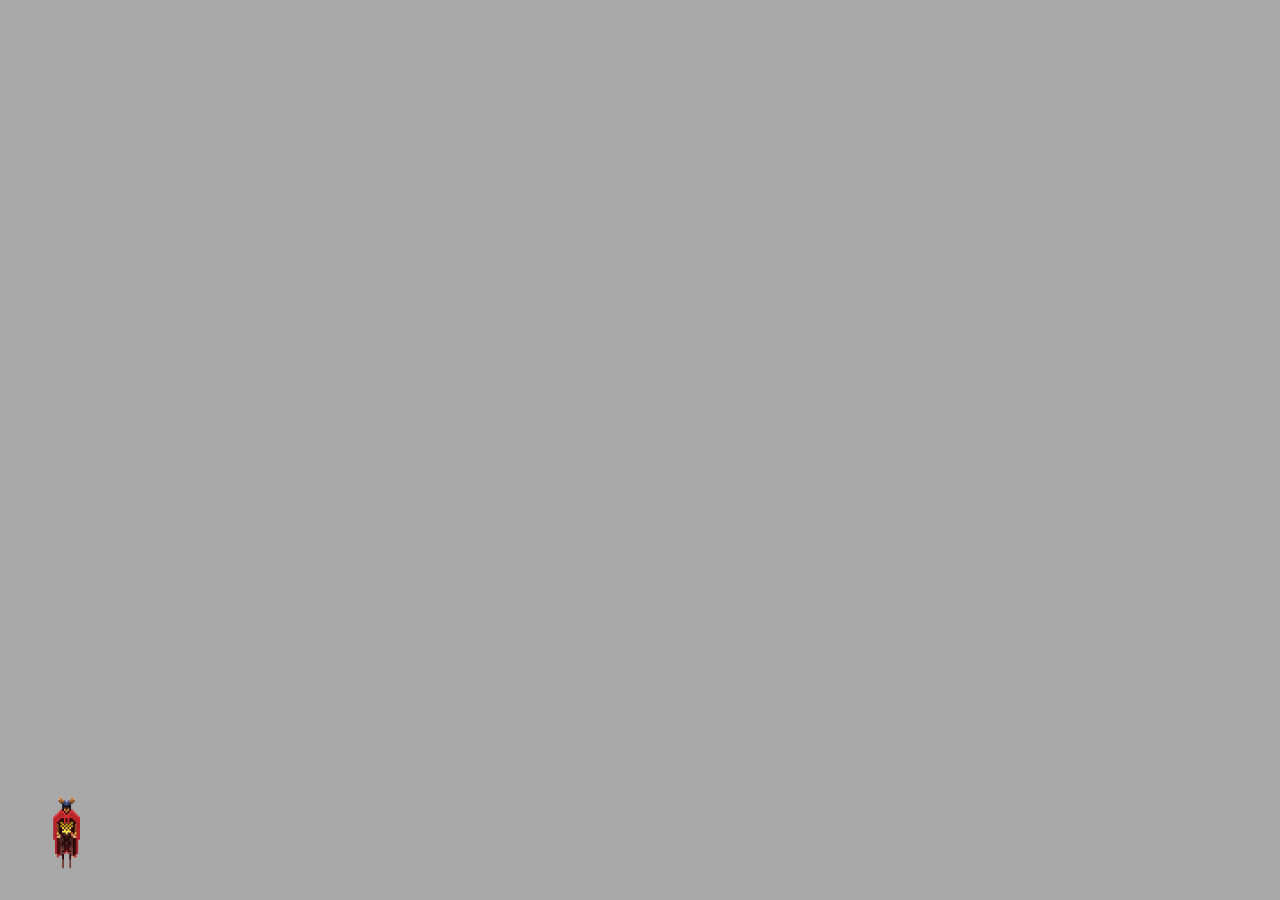
==== frontend/game.html @ aeb277eb "added character that can run around" ====
<head>
    <title>Dungeon Something</title>
    <link class = "home" rel="stylesheet" type="text/css" href='./style.css'>
    <script src='./gamesrc/loadup.js'></script>
    <script src='./gamesrc/gamearea.js'></script>
    <script src='./gamesrc/character.js'></script>
    <script src='./gamesrc/playable.js'></script>
</head>
<body>
</body>
---- frontend/style.css ----
/* Overall CSS */
body{
    background-image: url("https://i.imgur.com/yZL5LpX.gif");
    background-size: cover;
    background-attachment: fixed;
}
.sources{
    color:white;
    position: fixed;
    bottom: 0;
    left: 0;
}

/* Home Page CSS */
.main-title{
    transform: scale(2,2);
    color: white;
    text-align: center;
    text-shadow: 1px 1px black;
}
.home-div{
    display: inline-flex;
    justify-content: space-evenly;
    width: 100%;
    margin-top: 10%;
}
.options-div{
    transform: scale(1.5,1.5);
}
.options{
    color: white;
    transition: transform .5s;
}
.options:hover{
    color: lightblue;
    transform: scale(1.1,1.1);
}
.list-div{
    border: solid 1px white;
    background-color: #00000040;
    color: white;
    padding: 10px;
    transform: scale(1.3,1.3);
    transition: transform .5s;
}
.list-div:hover{
    transform: scale(1.8,1.8);
}
input{
    margin:5px;
}




/* User Page CSS */
.save-file:hover{
    background-color: #00000080; 
    box-shadow: 0px 0px 10px 10px gray;
    transform: scale(1.1, 1.1);
}
.save-file:active { 
    background-color: rgb(27, 26, 26);
  }
.save-file{
    border: solid 1px white;
    background-color: #00000040;
    margin: 10px;
    transition: background-color .5s, transform .5s;
    transition-timing-function: ease-in-out;
}
.save-info{
    text-align: center;
    color: red;
}
.save-title{
    text-align: center;
    color:white;
}
.logout{
    font-size: 20px;
    text-align: center;
    transition: background-color .5s, transform .5s;
}
.logout:hover{
    background-color: lightblue;
    transform: scale(1.1,1.1);
}
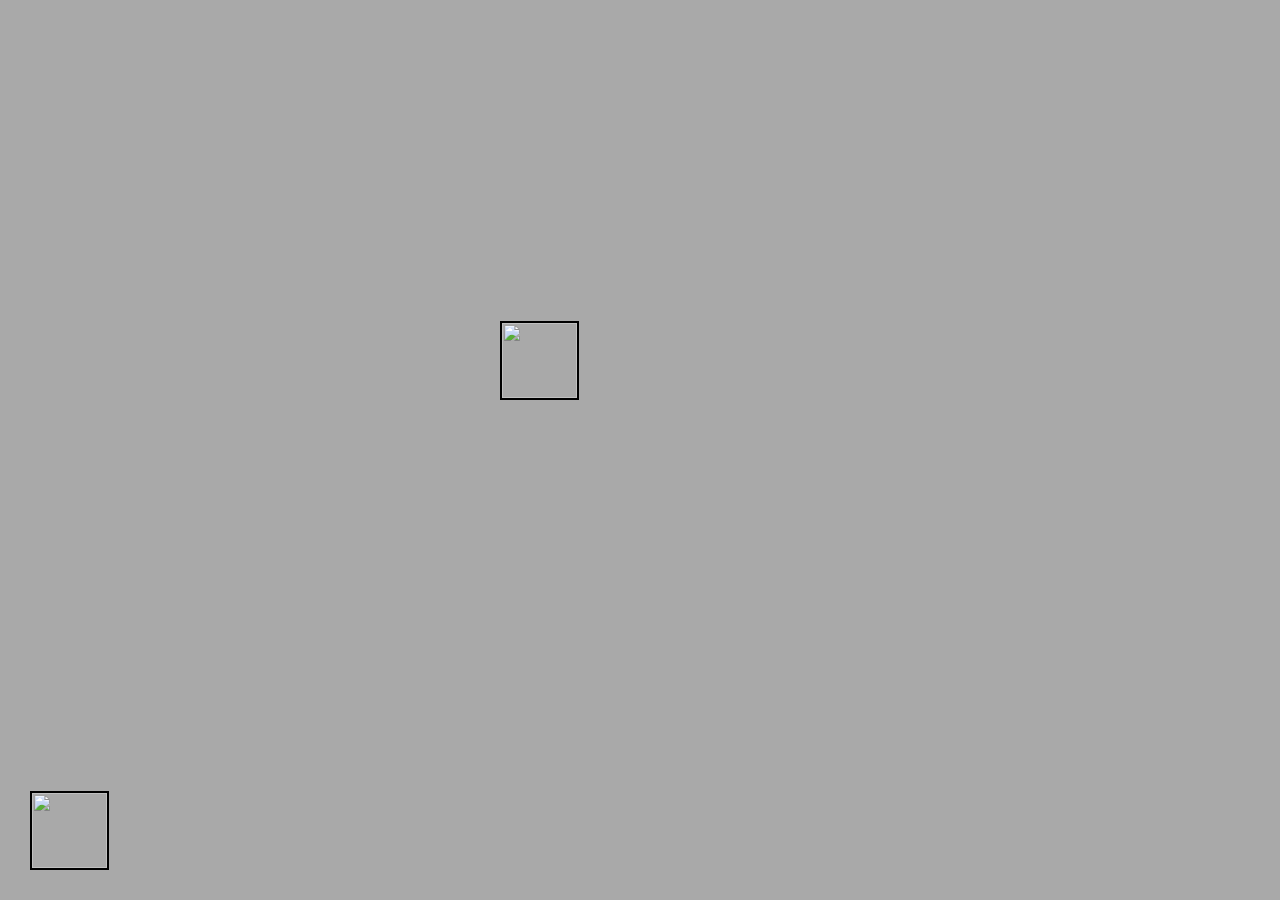
==== commit 57fbe1c8: "add sword slash and starting hitbox/hurtbox" ====
--- a/frontend/game.html
+++ b/frontend/game.html
@@ -5,6 +5,8 @@
     <script src='./gamesrc/gamearea.js'></script>
     <script src='./gamesrc/character.js'></script>
     <script src='./gamesrc/playable.js'></script>
+    <script src='./gamesrc/monster.js'></script>
+    <!-- <script src='test.js'></script> -->
 </head>
 <body>
 </body>
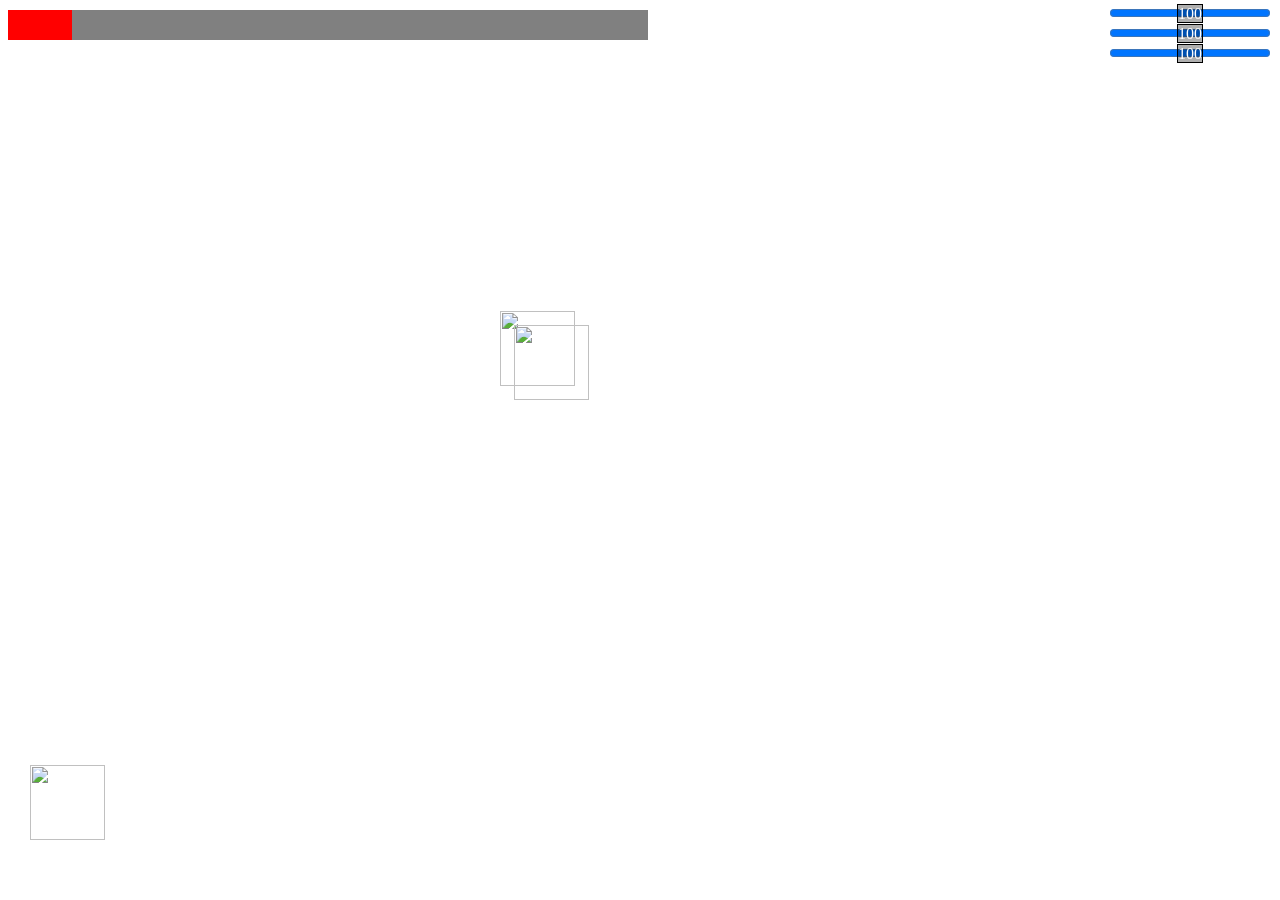
==== commit 0d50b403: "Level Class made and monsters are created and move in random directions" ====
--- a/frontend/game.html
+++ b/frontend/game.html
@@ -6,6 +6,7 @@
     <script src='./gamesrc/character.js'></script>
     <script src='./gamesrc/playable.js'></script>
     <script src='./gamesrc/monster.js'></script>
+    <script src='./gamesrc/level.js'></script>
     <!-- <script src='test.js'></script> -->
 </head>
 <body>
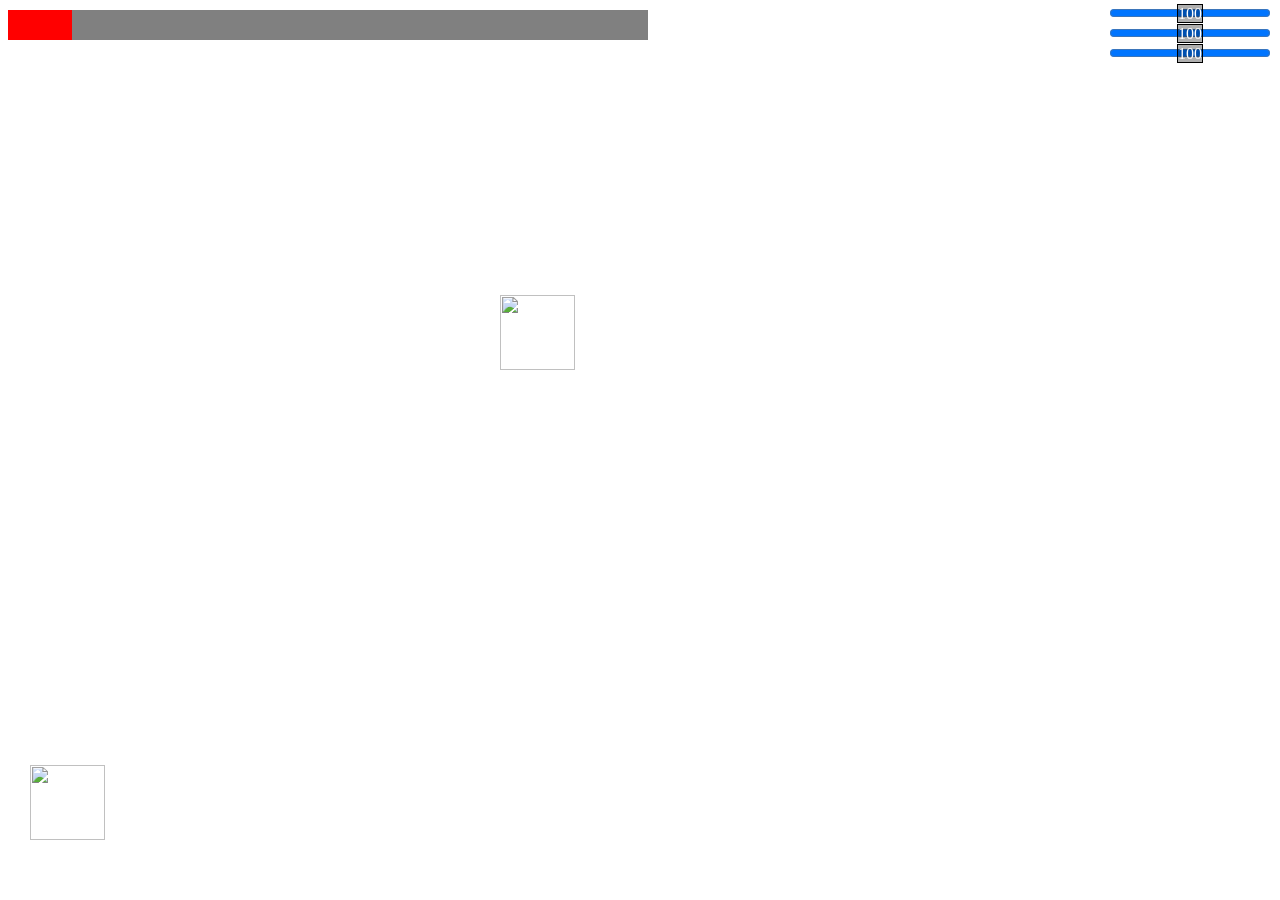
==== commit 786ed4c4: "added notes to player health bar in game area class and deleted reference folder" ====
--- a/frontend/game.html
+++ b/frontend/game.html
@@ -7,7 +7,6 @@
     <script src='./gamesrc/playable.js'></script>
     <script src='./gamesrc/monster.js'></script>
     <script src='./gamesrc/level.js'></script>
-    <!-- <script src='test.js'></script> -->
 </head>
 <body>
 </body>
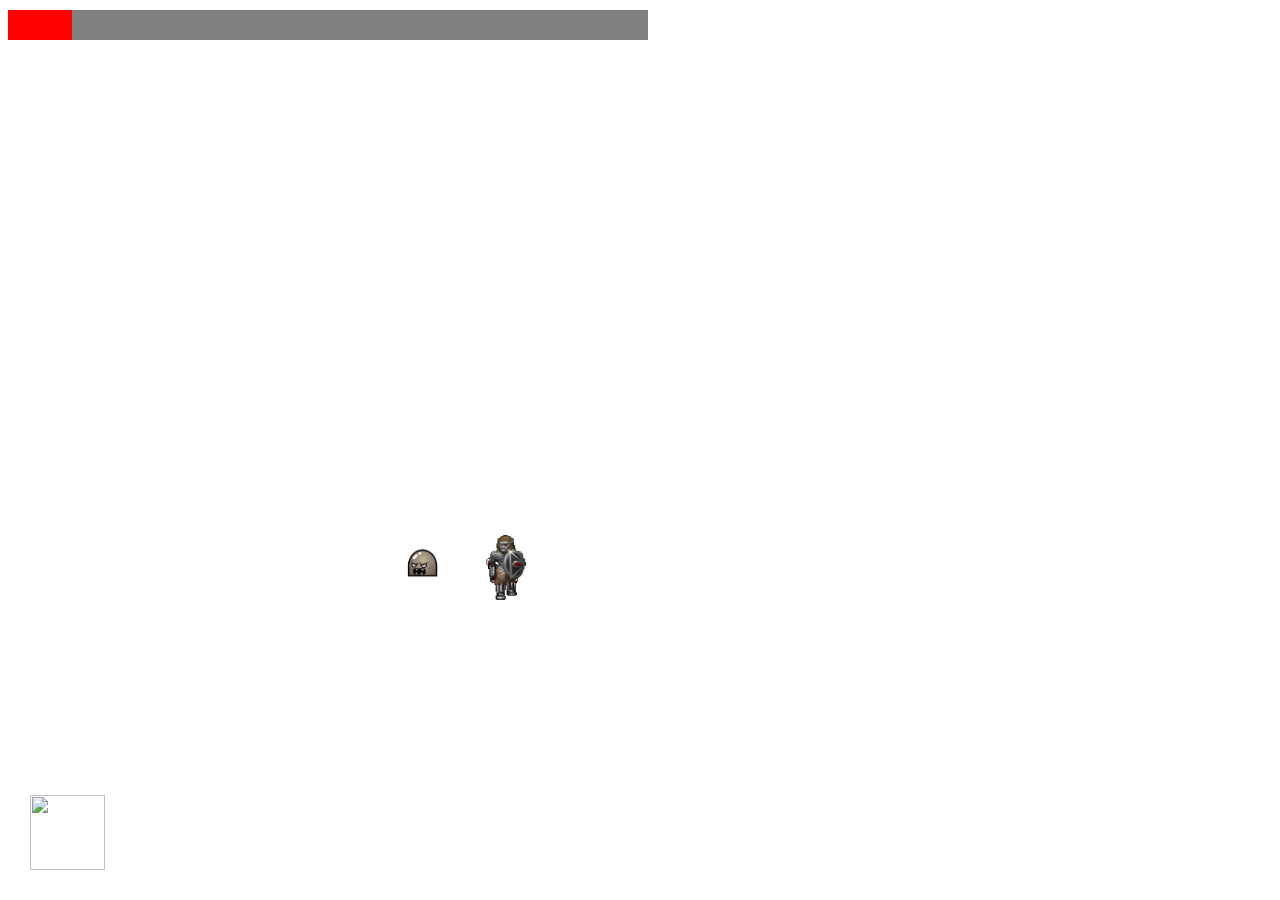
==== commit 8fdb3a6f: "move character to random direction" ====
--- a/frontend/game.html
+++ b/frontend/game.html
@@ -6,7 +6,9 @@
     <script src='./gamesrc/character.js'></script>
     <script src='./gamesrc/playable.js'></script>
     <script src='./gamesrc/monster.js'></script>
-    <script src='./gamesrc/level.js'></script>
+    <script src='./gamesrc/monsterlevel2.js'></script>
+
+
 </head>
 <body>
 </body>
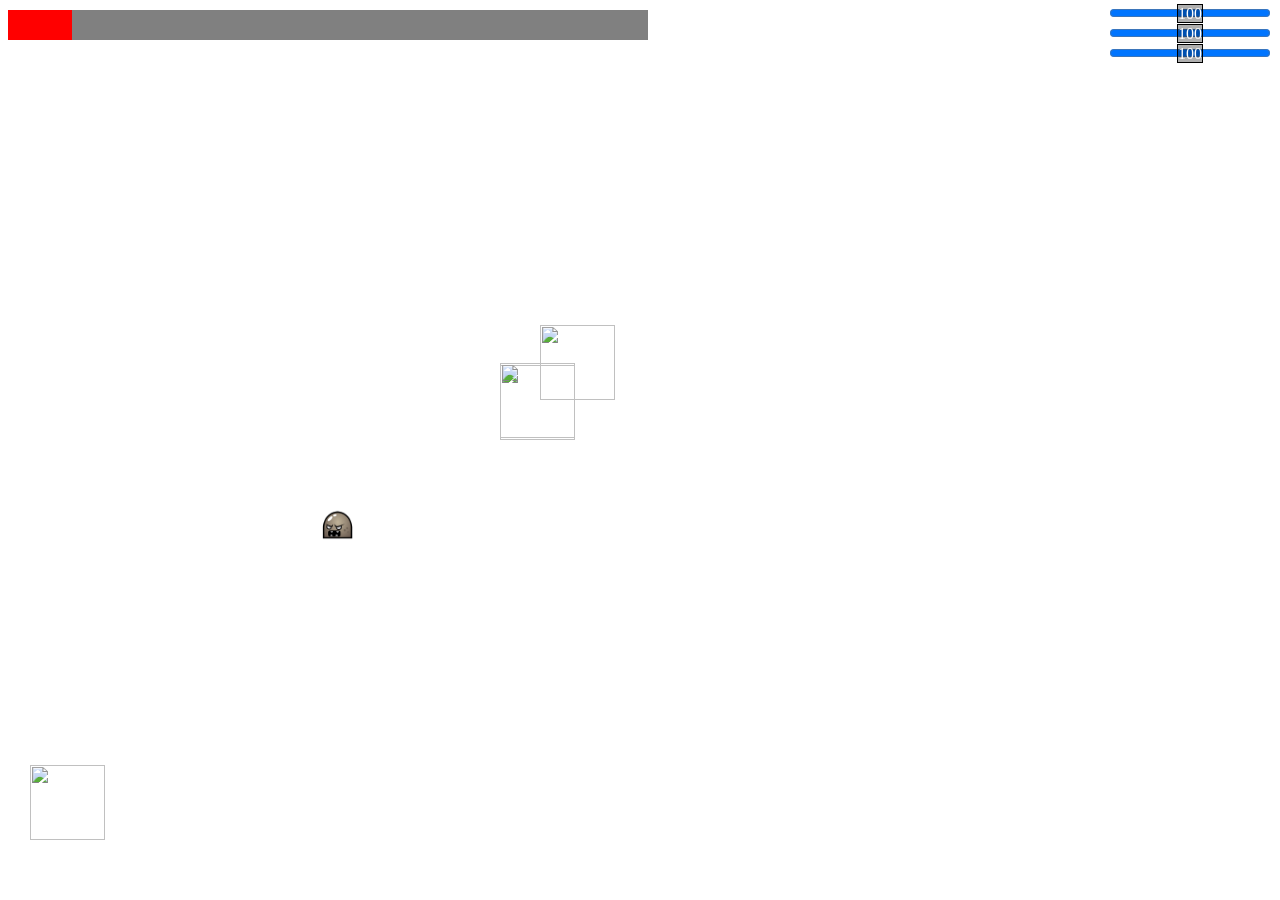
==== commit abd98dbd: "fixed merge issues" ====
--- a/frontend/game.html
+++ b/frontend/game.html
@@ -6,9 +6,7 @@
     <script src='./gamesrc/character.js'></script>
     <script src='./gamesrc/playable.js'></script>
     <script src='./gamesrc/monster.js'></script>
-    <script src='./gamesrc/monsterlevel2.js'></script>
-
-
+    <script src='./gamesrc/level.js'></script>
 </head>
 <body>
 </body>
